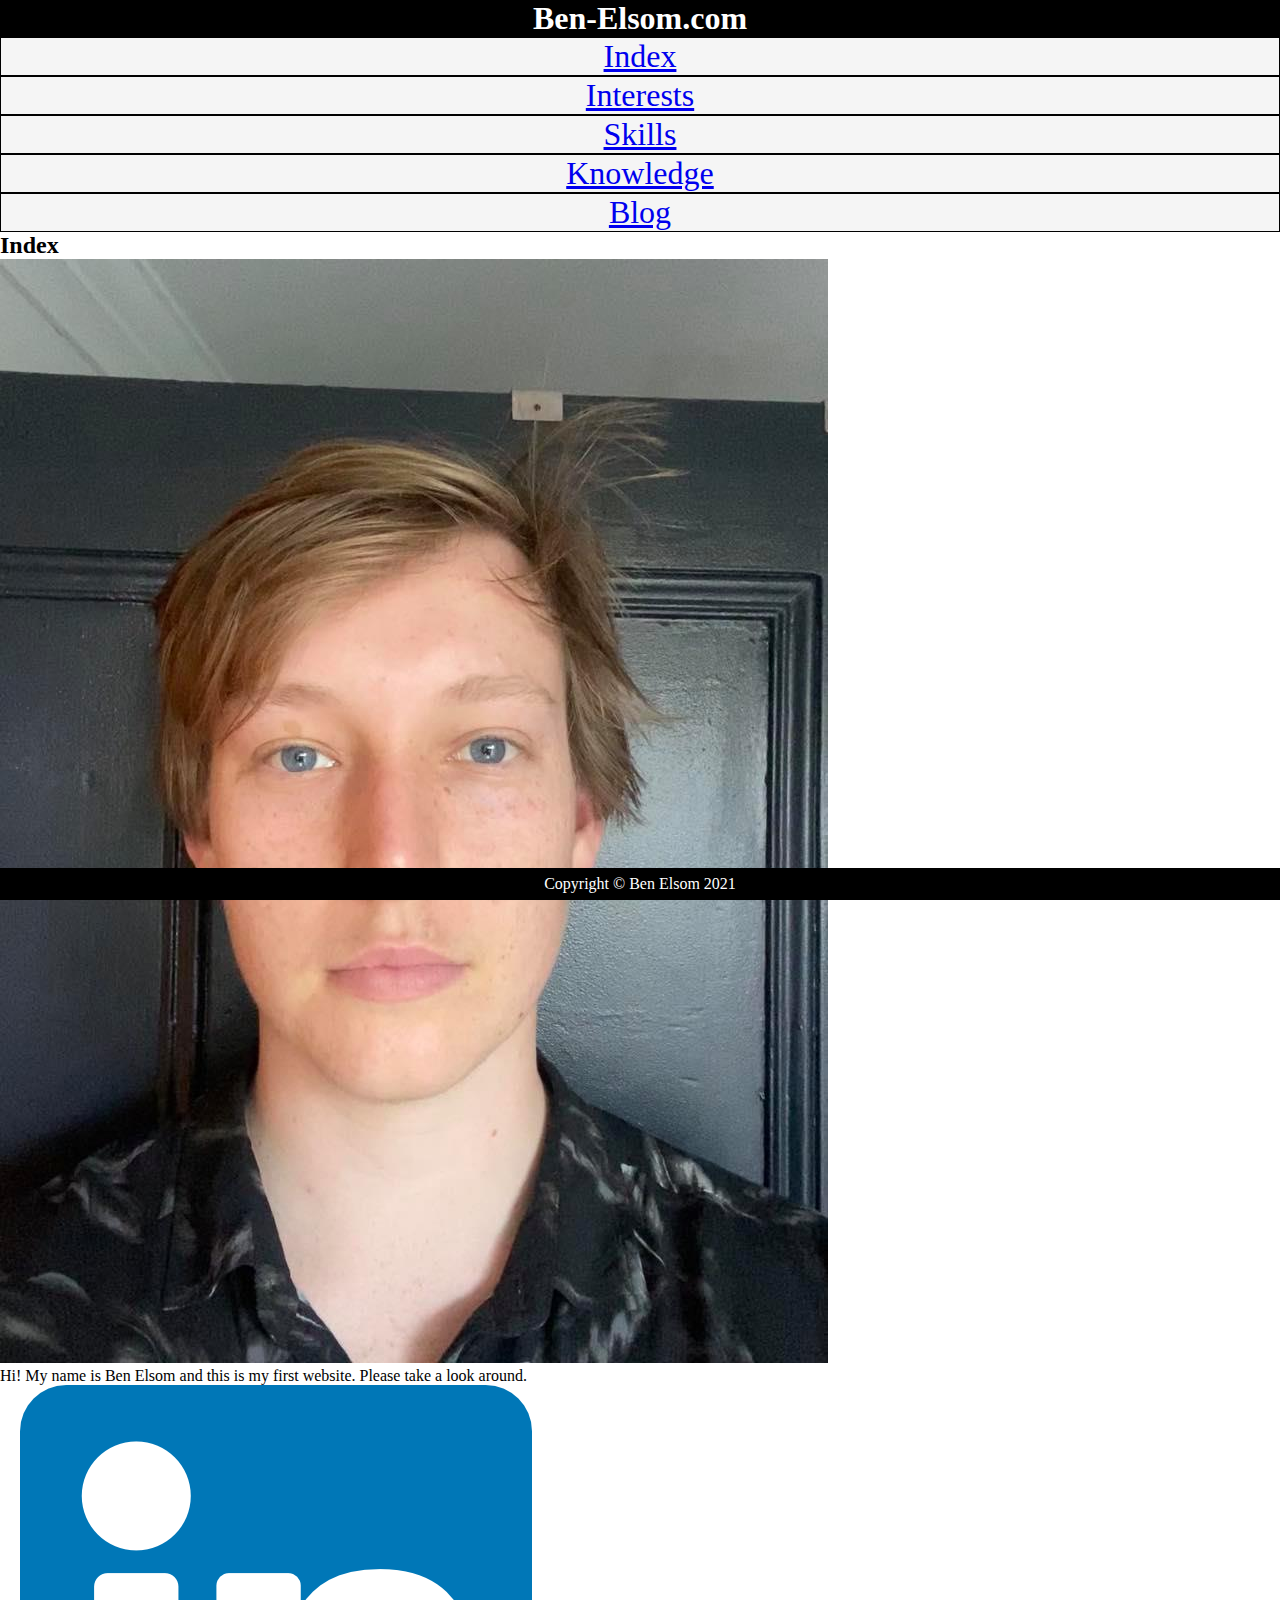
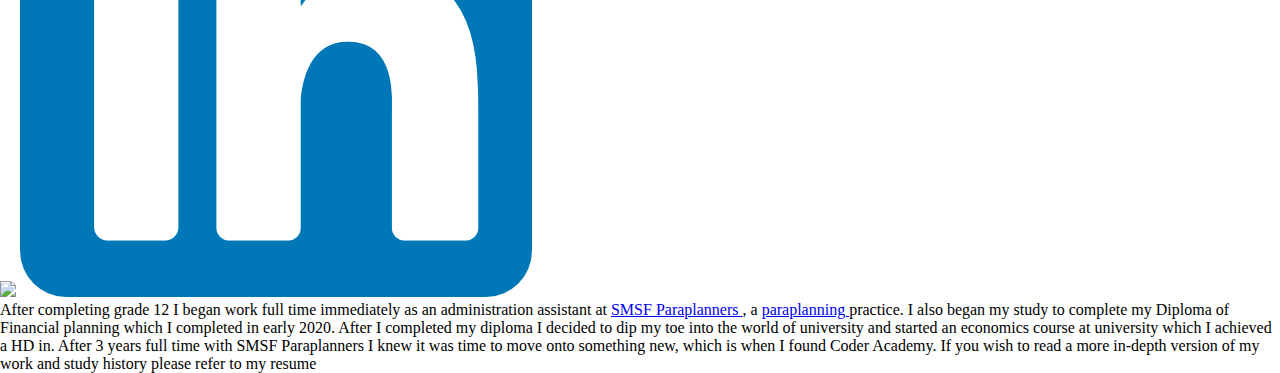
==== code/Index.html @ 38d1efdf "March 8th backup Before hamburger menu" ====
<!DOCTYPE html>
<html lang="en">
<head>
    <meta charset="UTF-8">
    <meta http-equiv="X-UA-Compatible" content="IE=edge">
    <meta name="viewport" content="width=device-width, initial-scale=1.0">
    <link rel="stylesheet" href="style.css">
    <title>Index</title>
</head>
<body>
    <h1 id="ben-elsom">Ben-Elsom.com</h1>
    <nav> 
        <div><a href=index.html>Index</a></div>
        <div><a href=interests.html>Interests</a></div>
        <div><a href=skills.html>Skills</a></div>
        <div><a href=knowledge.html>Knowledge</a></div>
        <div><a href=blog.html>Blog</a></div>
    </nav>
    <article> 
        <h2>Index</h2>
        <img src="../images/profile-photo.jpg">
        <p>Hi! My name is Ben Elsom and this is my first website. Please take a look around.</p>
        <img src="../images/GitHub-logo.png">
        <img src="../images/linkedin-logo.png">
        <p>After completing grade 12 I began work full time immediately as an administration  assistant at <a href="https://smsfparaplanners.com.au/" target="_blank"> SMSF Paraplanners </a>, a <a href="https://www.investopedia.com/terms/p/paraplanning.asp" target="_blank"> paraplanning </a> practice. I also began my study to complete my Diploma of Financial planning which I completed in early 2020. 

            After I completed my diploma I decided to dip my toe into the world of university and started an economics course at university which I achieved a HD in. 
            
            After 3 years full time with SMSF Paraplanners I knew it was time to move onto something new, which is when I found Coder Academy. If you wish to read a more in-depth version of my work and study history please refer to my resume   </p>


    </article>
    

    <footer>Copyright &copy; Ben Elsom 2021</footer>
</body>
</html>
---- code/style.css ----
* {
    box-sizing: border-box;
    margin: 0
    }
body {
    margin: 0;
    padding: 0;
    } 
nav {
    display: flex;
    flex-direction: column;
    flex-wrap: wrap;
    justify-content: center;
    
    
}
#ben-elsom {
    background-color: black;
    color: white;
}
footer {
    background-color: black; 
    width: 100%;
    color: white; 
    display: flex;
    justify-content: center;
    position: absolute;
    bottom: 0;
    height: 2rem;
    align-items: center;
}

nav div {
    background-color: whitesmoke;
    border: 1px solid black;
    font-size: 2rem;
    text-decoration: none;
    display: flex;
    justify-content: center;
}
nav div:visited {
    text-decoration: none;
}
h1 {
    display: flex;
    justify-content: center;
}
.grid-container {
    display: grid;
}
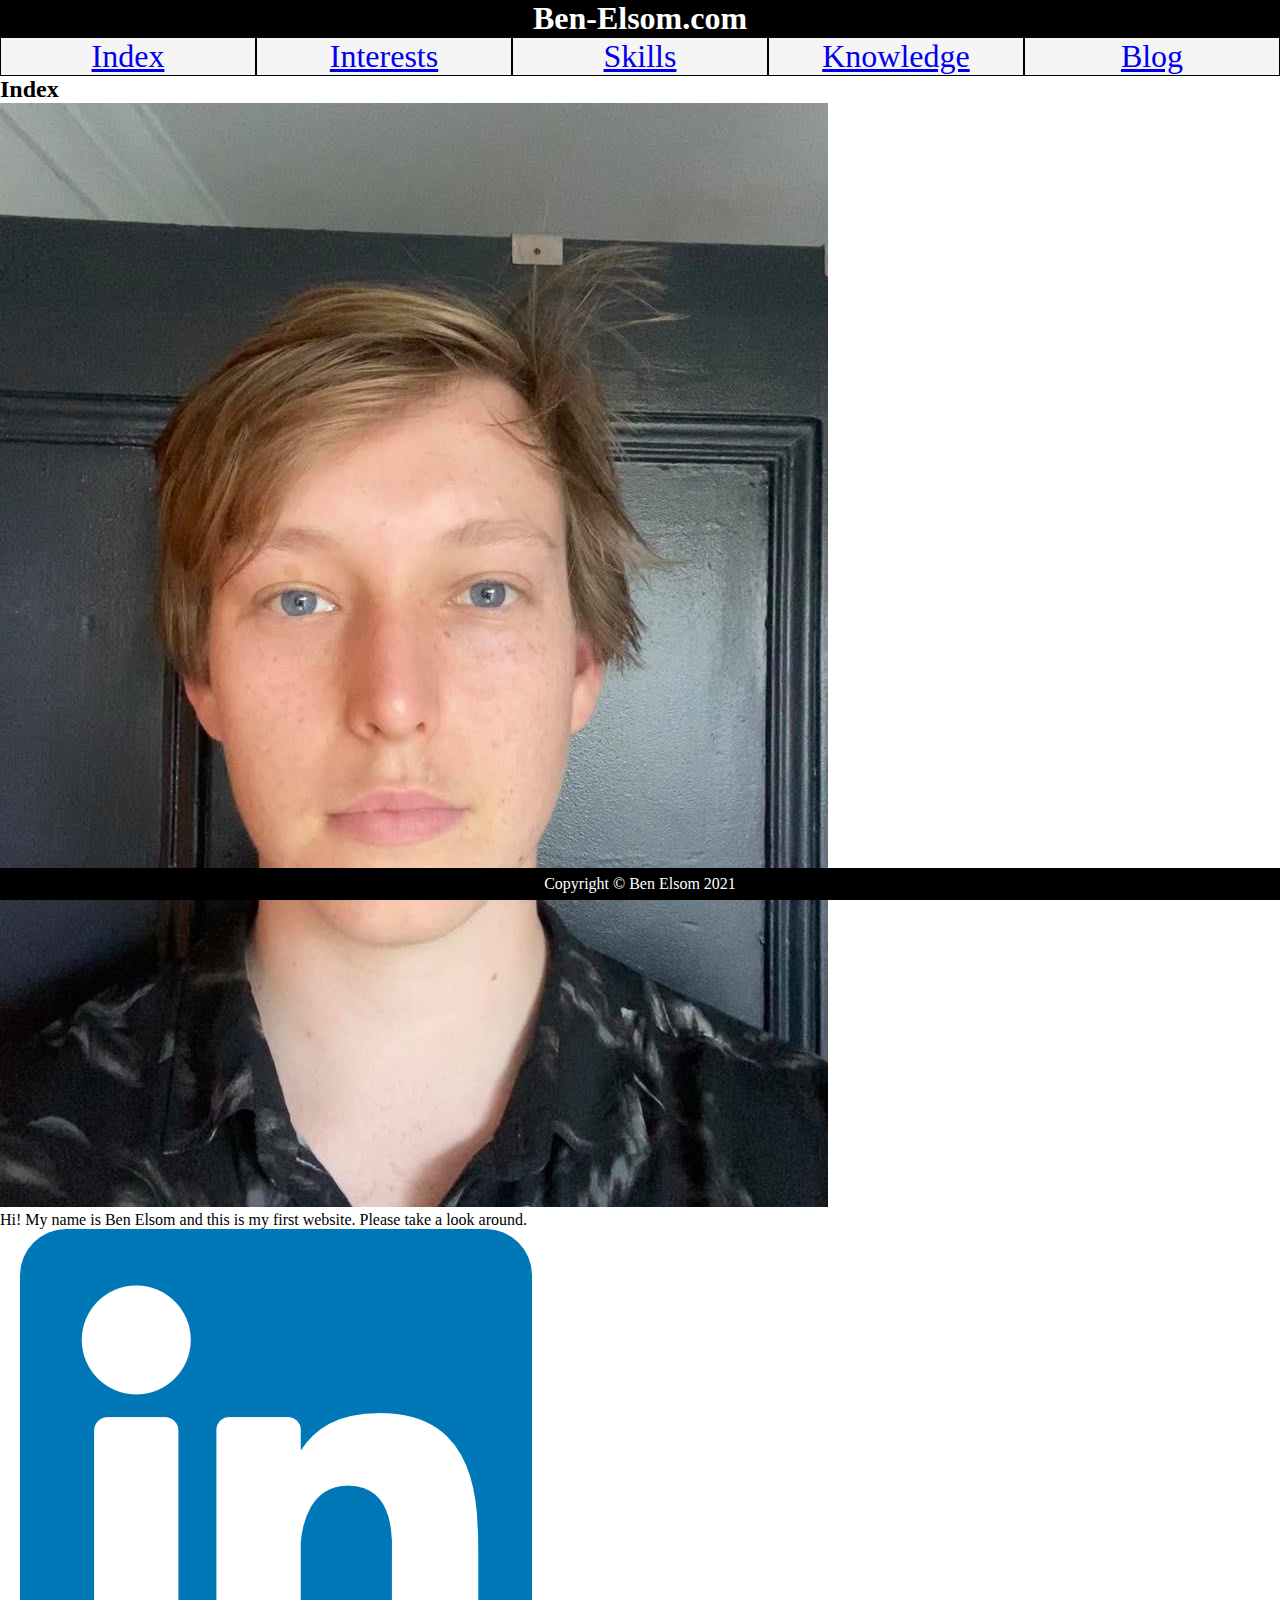
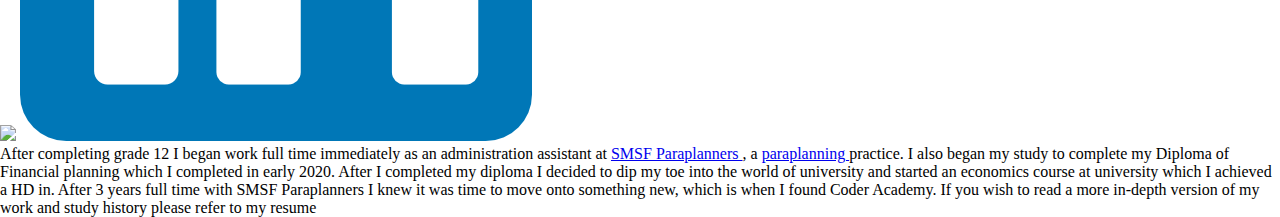
==== commit 46324f22: "March 8th final push" ====
--- a/code/Index.html
+++ b/code/Index.html
@@ -9,7 +9,8 @@
 </head>
 <body>
     <h1 id="ben-elsom">Ben-Elsom.com</h1>
-    <nav> 
+    
+    <nav id="menu"> 
         <div><a href=index.html>Index</a></div>
         <div><a href=interests.html>Interests</a></div>
         <div><a href=skills.html>Skills</a></div>
@@ -20,7 +21,7 @@
         <h2>Index</h2>
         <img src="../images/profile-photo.jpg">
         <p>Hi! My name is Ben Elsom and this is my first website. Please take a look around.</p>
-        <img src="../images/GitHub-logo.png">
+        <img src="../images/github-logo.png">
         <img src="../images/linkedin-logo.png">
         <p>After completing grade 12 I began work full time immediately as an administration  assistant at <a href="https://smsfparaplanners.com.au/" target="_blank"> SMSF Paraplanners </a>, a <a href="https://www.investopedia.com/terms/p/paraplanning.asp" target="_blank"> paraplanning </a> practice. I also began my study to complete my Diploma of Financial planning which I completed in early 2020. 
 
--- a/code/style.css
+++ b/code/style.css
@@ -8,7 +8,7 @@
     } 
 nav {
     display: flex;
-    flex-direction: column;
+    flex-direction: row;
     flex-wrap: wrap;
     justify-content: center;
     
@@ -37,8 +37,9 @@
     text-decoration: none;
     display: flex;
     justify-content: center;
+    width: 20%;
 }
-nav div:visited {
+nav div a:visited {
     text-decoration: none;
 }
 h1 {
@@ -47,4 +48,5 @@
 }
 .grid-container {
     display: grid;
-}+}
+
